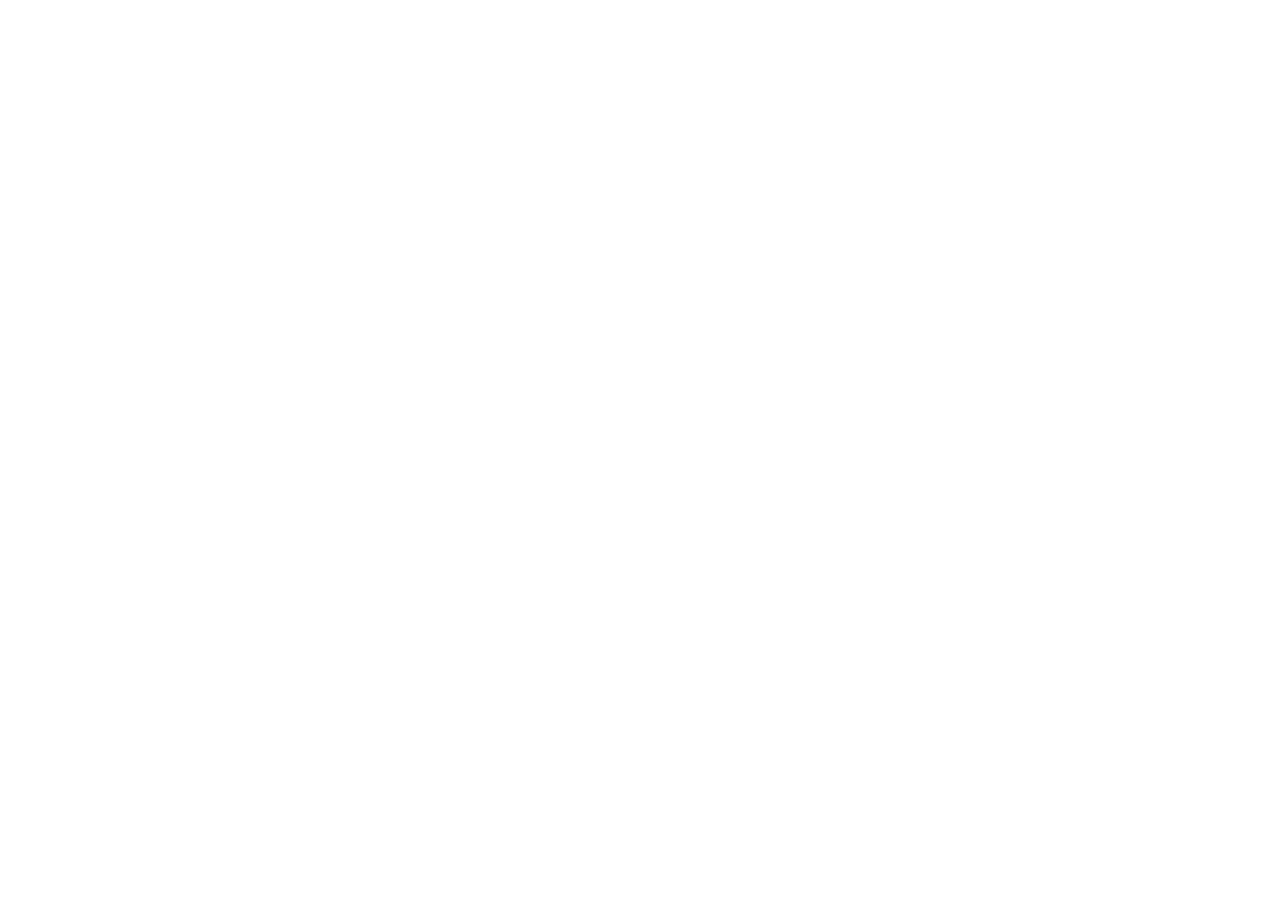
==== index.html @ a069055b "initializing index file" ====
<!DOCTYPE html>
<html lang="en">
<head>
  <meta charset="UTF-8">
  <meta name="viewport" content="width=device-width, initial-scale=1.0">
  <meta http-equiv="X-UA-Compatible" content="ie=edge">
  <title>Document</title>
</head>
<body>
  
</body>
</html>
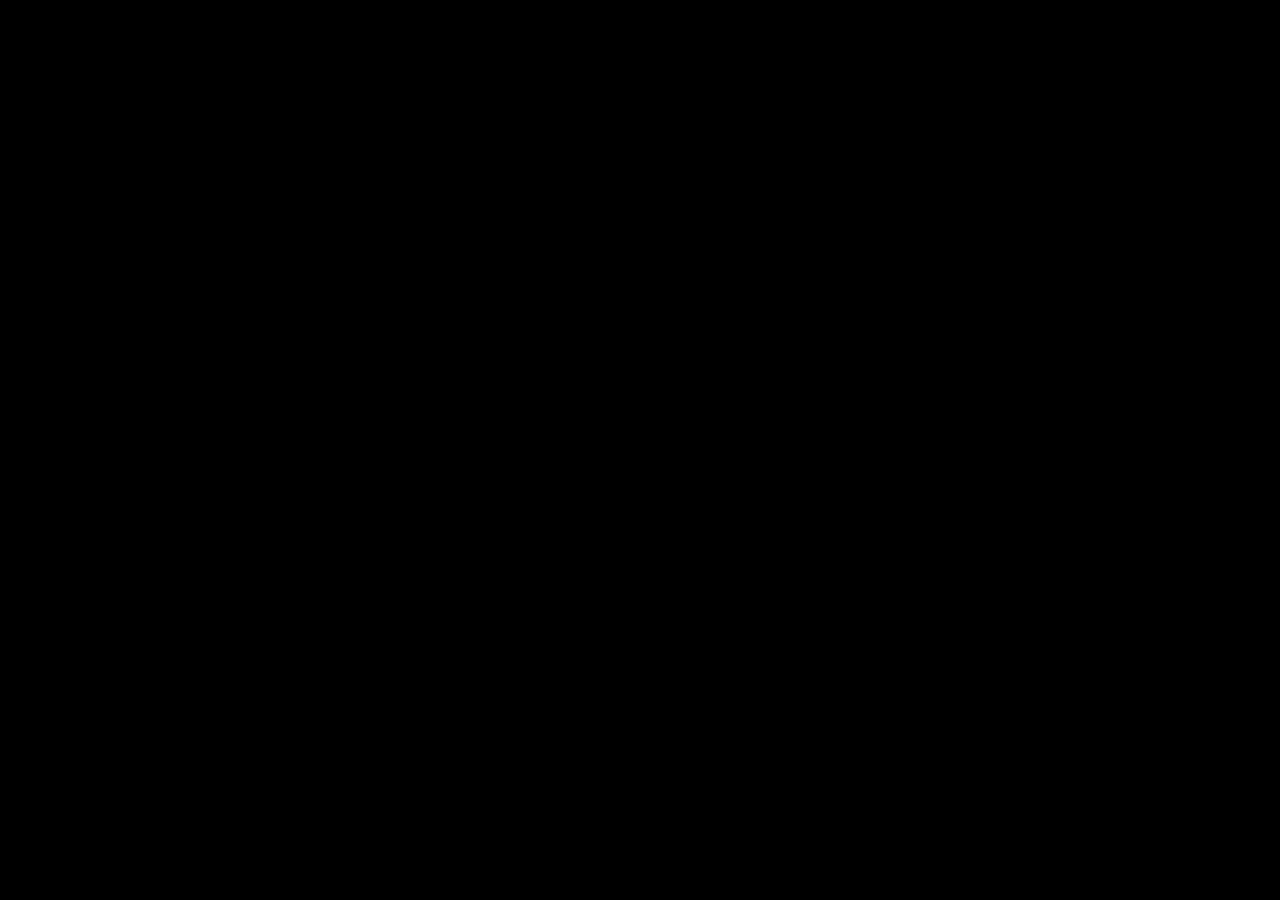
==== commit 51066c11: "made a black canvas" ====
--- a/index.html
+++ b/index.html
@@ -1,12 +1,15 @@
 <!DOCTYPE html>
 <html lang="en">
 <head>
-  <meta charset="UTF-8">
-  <meta name="viewport" content="width=device-width, initial-scale=1.0">
-  <meta http-equiv="X-UA-Compatible" content="ie=edge">
-  <title>Document</title>
+    <meta charset="UTF-8">
+    <meta name="viewport" content="width=device-width, initial-scale=1.0">
+    <meta http-equiv="X-UA-Compatible" content="ie=edge">
+    <link rel="stylesheet" type="text/css" href="style.css"/>
+    <title>A Dream</title>
 </head>
 <body>
-  
+    <canvas id="content"></canvas>
+    <script src="https://d3js.org/d3.v7.min.js"></script>
+    <script src="main.js"></script>
 </body>
 </html>
--- a/style.css
+++ b/style.css
@@ -0,0 +1,6 @@
+html, body{
+	height: 100%;
+	width: 100%;
+  margin : 0;
+  overflow: hidden;
+}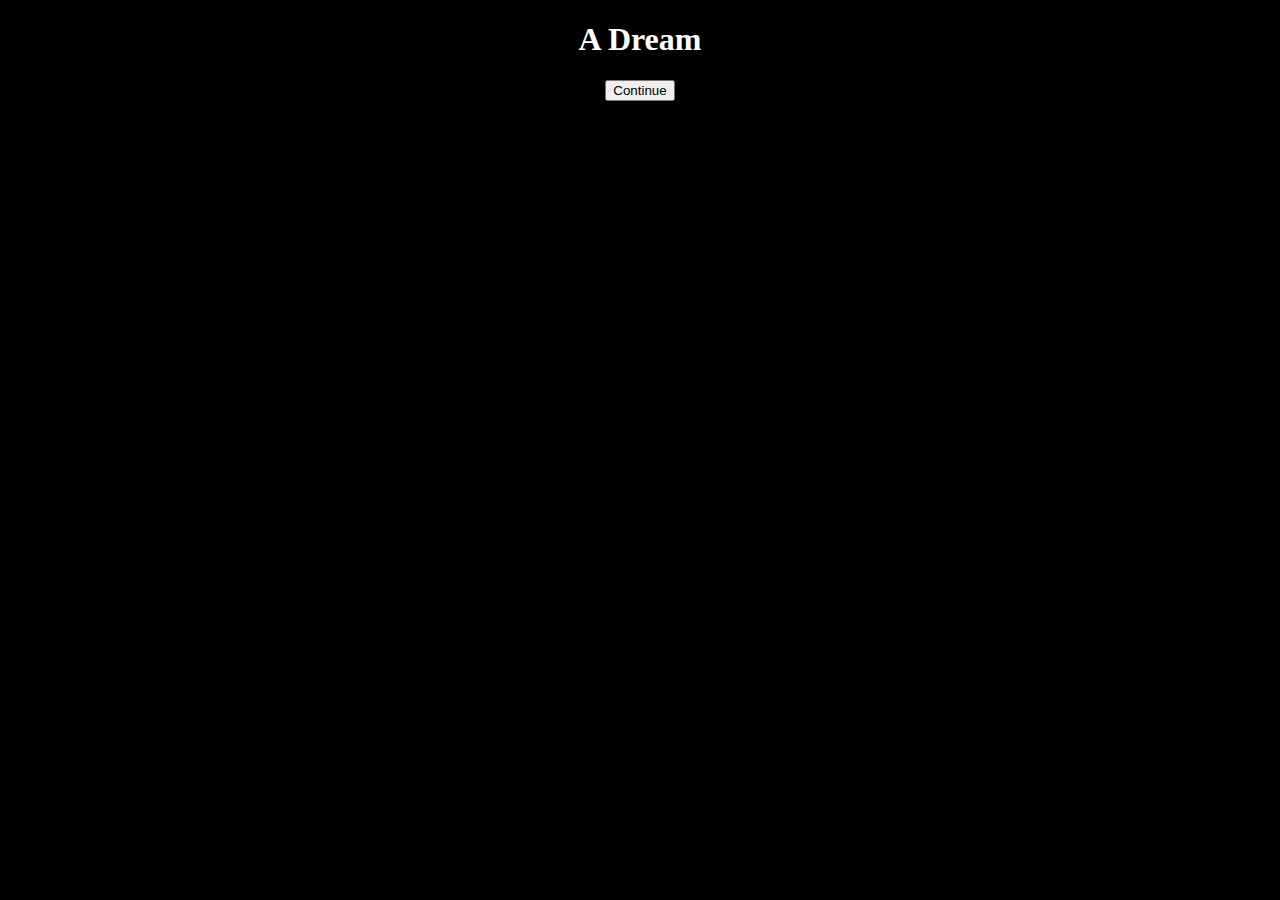
==== commit 72f73935: "initialized list of story media" ====
--- a/index.html
+++ b/index.html
@@ -8,8 +8,10 @@
     <title>A Dream</title>
 </head>
 <body>
-    <canvas id="content"></canvas>
+    <h1> A Dream </h1>
+    <button onclick="RandomGeneration()">Continue</button>
+
     <script src="https://d3js.org/d3.v7.min.js"></script>
-    <script src="main.js"></script>
+    <script type="module" src="main.js"></script>
 </body>
 </html>
--- a/style.css
+++ b/style.css
@@ -3,4 +3,11 @@
 	width: 100%;
   margin : 0;
   overflow: hidden;
+  color: #ffffff;
+  background-color: #000000;
+  text-align: center;
+}
+
+button {
+  z-index: 100;
 }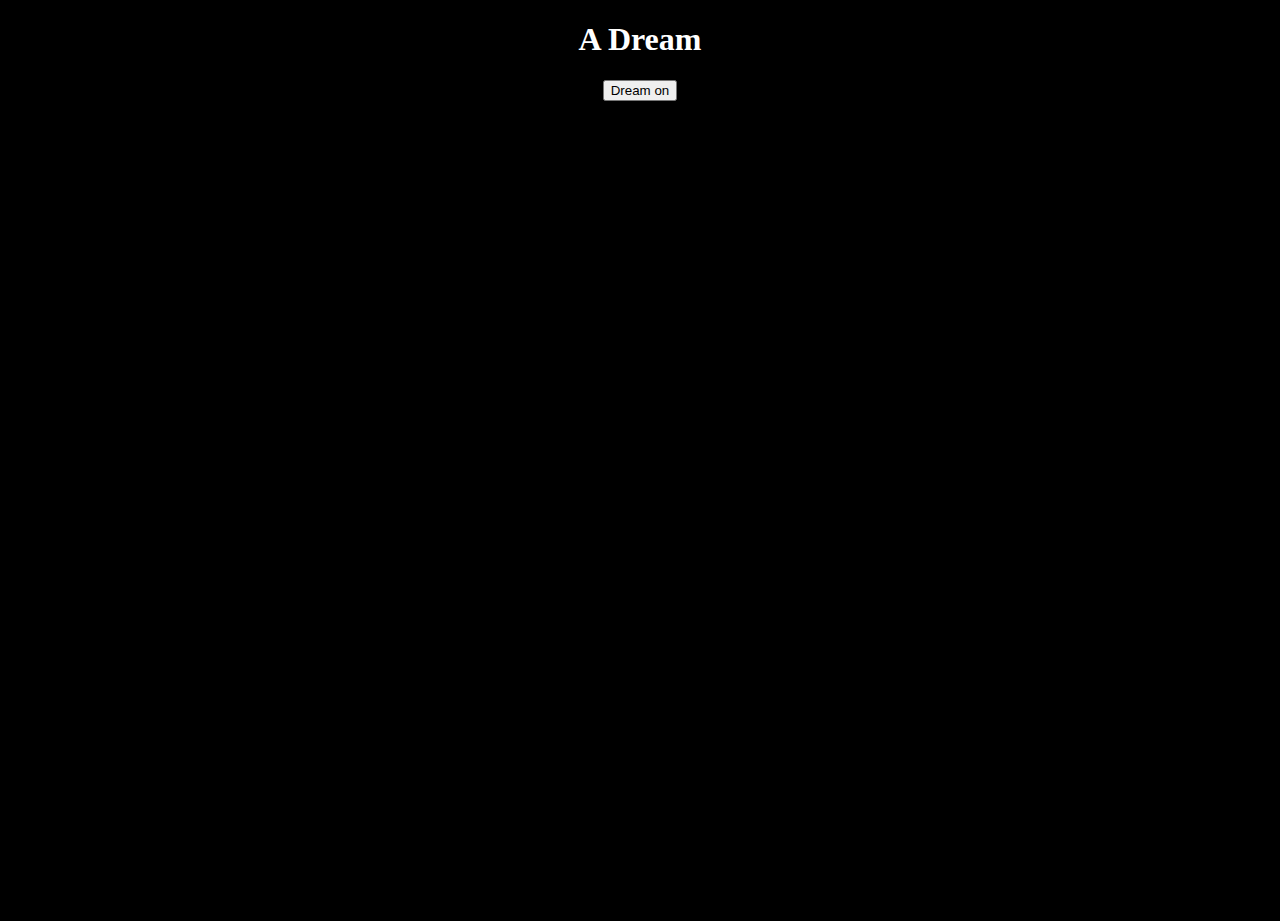
==== commit 409df0d2: "dream images appear on webpage" ====
--- a/index.html
+++ b/index.html
@@ -9,9 +9,9 @@
 </head>
 <body>
     <h1> A Dream </h1>
-    <button onclick="RandomGeneration()">Continue</button>
+    <button onclick="RandomGeneration()">Dream on</button>
 
     <script src="https://d3js.org/d3.v7.min.js"></script>
-    <script type="module" src="main.js"></script>
+    <script src="main.js"></script>
 </body>
 </html>
--- a/style.css
+++ b/style.css
@@ -1,13 +1,17 @@
 html, body{
-	height: 100%;
-	width: 100%;
-  margin : 0;
-  overflow: hidden;
-  color: #ffffff;
-  background-color: #000000;
-  text-align: center;
+    height: 100%;
+    width: 100%;
+    margin : 0;
+    /* overflow: hidden; */
+    color: #ffffff;
+    background-color: #000000;
+    text-align: center;
+}
+
+img {
+    position: absolute;
 }
 
 button {
-  z-index: 100;
+    z-index: 100;
 }